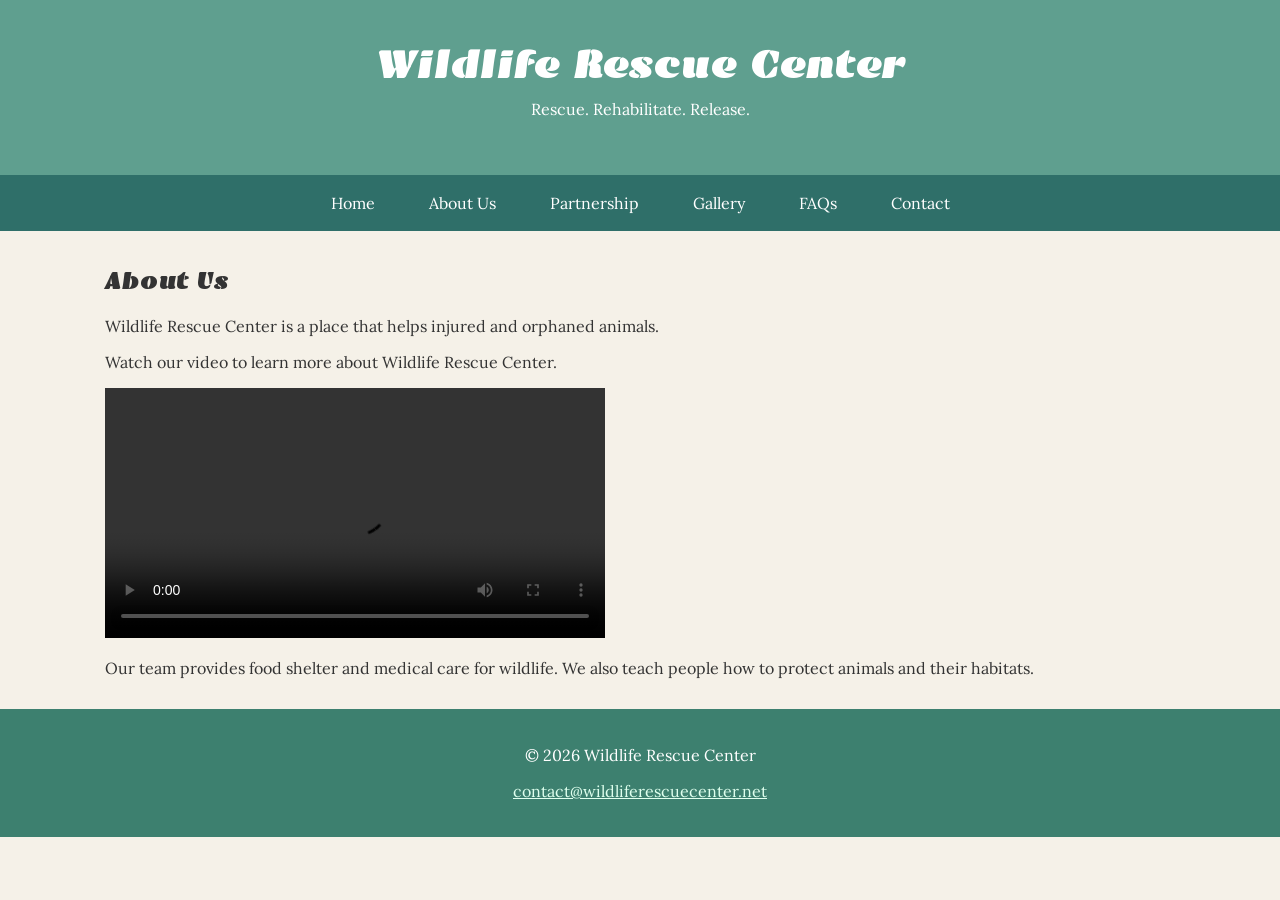
==== about.html @ c6a6d2dc "Add files via upload" ====
<!DOCTYPE html>
<html lang="en">
  <head>
    <meta charset="UTF-8" />
    <meta name="viewport" content="width=device-width, initial-scale=1.0" />

    <title>About Us | Wildlife Rescue Center</title>

    <link
      href="https://fonts.googleapis.com/css2?family=Emblema+One&family=Lora&display=swap"
      rel="stylesheet"
    />

    <link rel="stylesheet" href="styles.css" />
  </head>

  <body>
    <header>
      <h1>Wildlife Rescue Center</h1>
      <p>Rescue. Rehabilitate. Release.</p>
    </header>

    <nav id="navigation">
      <button
        type="button"
        class="menu-button"
        id="menu-button"
        onclick="menu()"
        aria-controls="nav-links"
        aria-expanded="false"
      >
        ☰ Menu
      </button>

      <ul id="nav-links">
        <li><a href="index.html">Home</a></li>
        <li><a href="about.html">About Us</a></li>
        <li><a href="partnership.html">Partnership</a></li>
        <li><a href="gallery.html">Gallery</a></li>
        <li><a href="faqs.html">FAQs</a></li>
        <li><a href="contact.html">Contact</a></li>
      </ul>
    </nav>

    <main>
      <h2>About Us</h2>

      <p>
        Wildlife Rescue Center is a place that helps injured and orphaned
        animals.
      </p>

      <p>Watch our video to learn more about Wildlife Rescue Center.</p>

      <video controls width="500">
        <source src="media/wildlife-rescue.mp4" type="video/mp4" />

        <track
          src="media/captions.vtt"
          kind="captions"
          srclang="en"
          label="English"
          default
        />

        <track
          src="media/descriptions.vtt"
          kind="descriptions"
          srclang="en"
          label="English descriptions"
        />

        Your browser does not support video.
      </video>

      <p>
        Our team provides food shelter and medical care for wildlife. We also
        teach people how to protect animals and their habitats.
      </p>
    </main>

    <footer>
      <p>&copy; 2026 Wildlife Rescue Center</p>

      <p>
        <a href="mailto:contact@wildliferescuecenter.net">
          contact@wildliferescuecenter.net
        </a>
      </p>
    </footer>

    <script src="scripts/scripts.js"></script>
  </body>
</html>
---- styles.css ----
* {
  box-sizing: border-box;
}

body {
  margin: 0;
  font-family: "Lora", serif;
  background-color: #f5f1e8;
  color: #333;
}

header {
  text-align: center;
  background-color: #5f9f8f;
  color: white;
  padding: 30px 15px;
}

header h1 {
  margin: 0;
  font-family: "Emblema One", cursive;
  font-size: 2em;
}

header p {
  margin-top: 10px;
}

nav {
  background-color: #2f6f69;
}

nav ul {
  list-style-type: none;
  margin: 0;
  padding: 0;
}

nav li {
  border-bottom: 1px solid white;
}

nav a {
  display: block;
  color: white;
  text-decoration: none;
  text-align: center;
  padding: 15px;
}

nav a:hover {
  background-color: #245650;
}

.menu-button {
  background-color: #2f6f69;
  color: white;
  border: none;
  padding: 15px;
  font-size: 20px;
  cursor: pointer;
}

#nav-links {
  display: none;
}

nav.open #nav-links {
  display: block;
}

main {
  padding: 15px;
}

section {
  margin-bottom: 25px;
}

h2 {
  font-family: "Emblema One", cursive;
  color: #333;
}

h3 {
  font-family: "Lora", serif;
}

img {
  display: block;
  width: 100%;
  height: auto;
  border-radius: 8px;
}

video {
  max-width: 100%;
  height: auto;
}

article {
  margin-bottom: 25px;
}

.mobile {
  display: block;
}

.desktop {
  display: none;
}

.care-mobile {
  background-color: white;
  padding: 15px;
  border-radius: 8px;
}

.care-mobile h3 {
  text-align: center;
  color: #2f6f69;
}

.care-mobile p {
  padding: 10px 0;
  border-bottom: 1px solid #ccc;
}

.care-mobile p:last-child {
  border-bottom: none;
}

.tel-link {
  display: inline-block;
  margin-top: 10px;
}

.tel-link a {
  display: block;
  background-color: #65b96e;
  padding: 12px 20px;
  color: #123f35;
  font-weight: bold;
  border-radius: 4px;
}

footer {
  text-align: center;
  background-color: #3d806f;
  color: white;
  padding: 20px;
}

footer a {
  color: #dfffee;
}

table {
  width: 100%;
  border-collapse: collapse;
  background-color: white;
}

caption {
  font-size: 1.2em;
  font-weight: bold;
  margin-bottom: 10px;
}

th,
td {
  border: 1px solid #555;
  padding: 10px;
  text-align: left;
}

th {
  background-color: #2f6f69;
  color: white;
}

tbody tr:nth-child(even) {
  background-color: #e7f0ed;
}

@media screen and (min-width: 768px) {
  .mobile {
    display: none;
  }

  .desktop {
    display: table;
  }

  .menu-button {
    display: none;
  }

  #nav-links {
    display: block;
  }

  nav ul {
    text-align: center;
  }

  nav li {
    display: inline-block;
    border-bottom: none;
  }

  nav a {
    padding: 15px 20px;
  }

  main {
    max-width: 1000px;
    margin: auto;
  }

  header h1 {
    font-size: 2.5em;
  }
}

@media screen and (min-width: 1025px) {
  main {
    max-width: 1100px;
  }

  header {
    padding: 40px 20px;
  }

  nav a {
    padding: 18px 25px;
  }
}
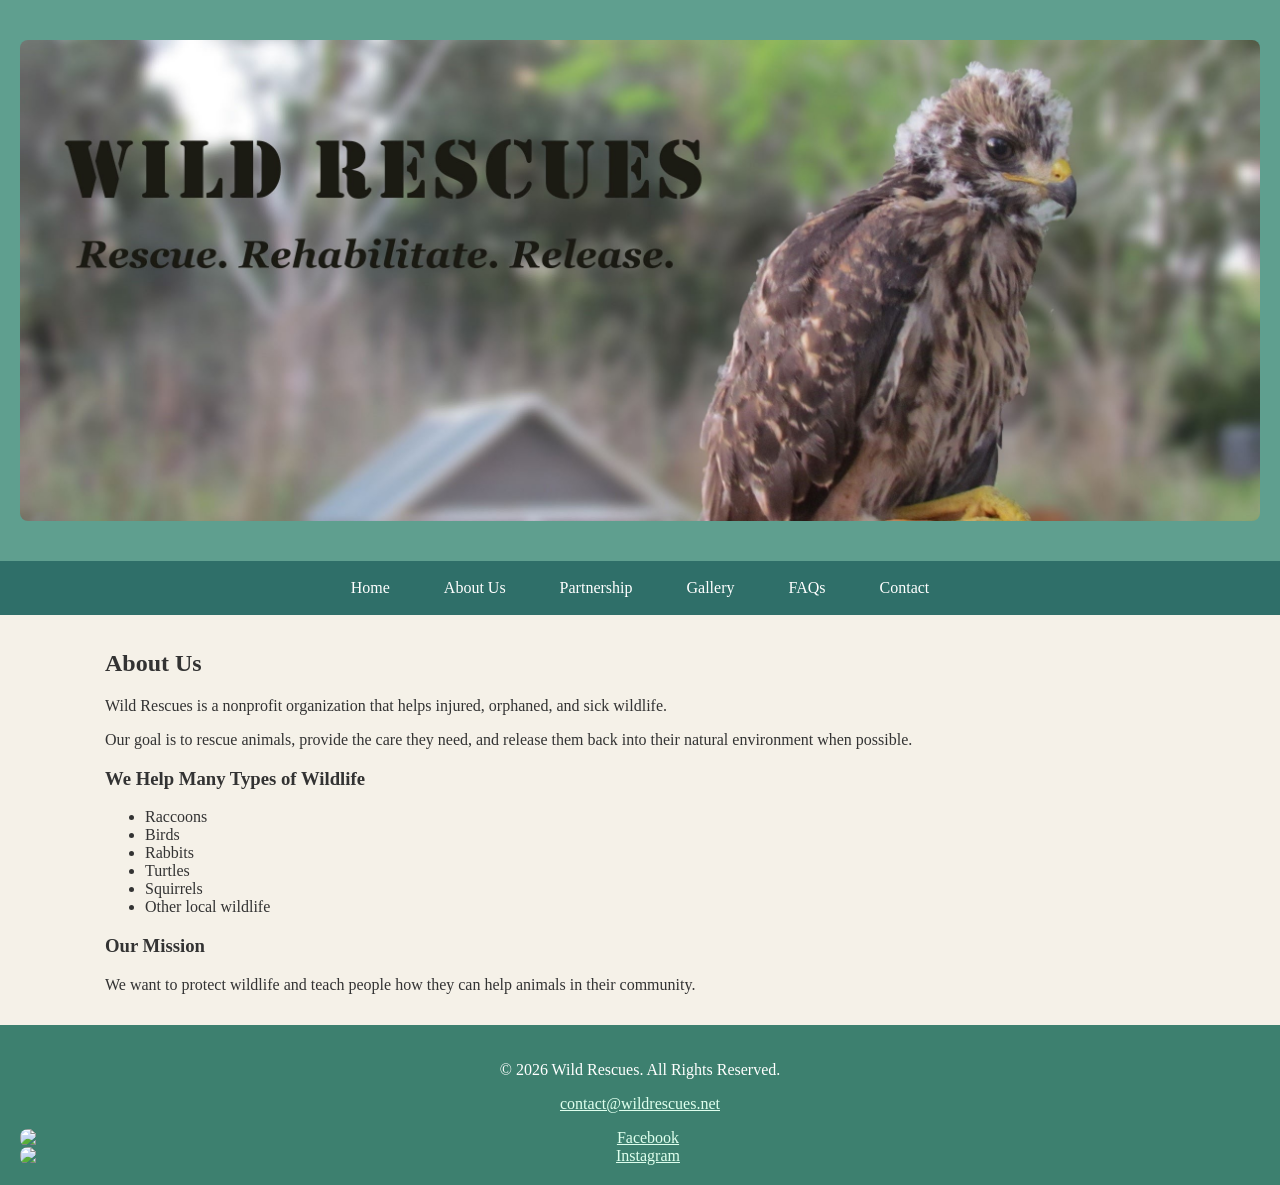
==== commit 17fc4657: "Update about.html" ====
--- a/about.html
+++ b/about.html
@@ -1,94 +1,99 @@
 <!DOCTYPE html>
 <html lang="en">
-  <head>
-    <meta charset="UTF-8" />
-    <meta name="viewport" content="width=device-width, initial-scale=1.0" />
+<head>
+    <meta charset="UTF-8">
+    <meta name="viewport" content="width=device-width, initial-scale=1.0">
 
-    <title>About Us | Wildlife Rescue Center</title>
+    <title>Wild Rescues | About Us</title>
 
-    <link
-      href="https://fonts.googleapis.com/css2?family=Emblema+One&family=Lora&display=swap"
-      rel="stylesheet"
-    />
+    <meta name="description" content="Learn about Wild Rescues, the animals we help, our wildlife rehabilitation work, and how we return animals to their natural habitats.">
 
-    <link rel="stylesheet" href="styles.css" />
-  </head>
+    <link rel="stylesheet" href="styles.css">
+</head>
 
-  <body>
-    <header>
-      <h1>Wildlife Rescue Center</h1>
-      <p>Rescue. Rehabilitate. Release.</p>
-    </header>
+<body>
 
-    <nav id="navigation">
-      <button
-        type="button"
-        class="menu-button"
-        id="menu-button"
-        onclick="menu()"
-        aria-controls="nav-links"
-        aria-expanded="false"
-      >
-        ☰ Menu
-      </button>
+<header>
+    <div class="tab-desk">
+        <a href="index.html">
+            <img src="images/baby-hawk-banner.jpg" alt="rescued baby hawk">
+        </a>
+    </div>
 
-      <ul id="nav-links">
+    <div class="mobile">
+        <h1>🐾 Wild Rescues</h1>
+        <h3>Rescue. Rehabilitate. Release.</h3>
+    </div>
+</header>
+
+<nav>
+    <ul>
         <li><a href="index.html">Home</a></li>
         <li><a href="about.html">About Us</a></li>
         <li><a href="partnership.html">Partnership</a></li>
         <li><a href="gallery.html">Gallery</a></li>
         <li><a href="faqs.html">FAQs</a></li>
         <li><a href="contact.html">Contact</a></li>
-      </ul>
-    </nav>
+    </ul>
+</nav>
 
-    <main>
-      <h2>About Us</h2>
+<main>
 
-      <p>
-        Wildlife Rescue Center is a place that helps injured and orphaned
-        animals.
-      </p>
+    <h2>About Us</h2>
 
-      <p>Watch our video to learn more about Wildlife Rescue Center.</p>
+    <p>
+        Wild Rescues is a nonprofit organization that helps injured,
+        orphaned, and sick wildlife.
+    </p>
 
-      <video controls width="500">
-        <source src="media/wildlife-rescue.mp4" type="video/mp4" />
+    <p>
+        Our goal is to rescue animals, provide the care they need,
+        and release them back into their natural environment when possible.
+    </p>
 
-        <track
-          src="media/captions.vtt"
-          kind="captions"
-          srclang="en"
-          label="English"
-          default
-        />
+    <h3>We Help Many Types of Wildlife</h3>
 
-        <track
-          src="media/descriptions.vtt"
-          kind="descriptions"
-          srclang="en"
-          label="English descriptions"
-        />
+    <ul>
+        <li>Raccoons</li>
+        <li>Birds</li>
+        <li>Rabbits</li>
+        <li>Turtles</li>
+        <li>Squirrels</li>
+        <li>Other local wildlife</li>
+    </ul>
 
-        Your browser does not support video.
-      </video>
+    <h3>Our Mission</h3>
 
-      <p>
-        Our team provides food shelter and medical care for wildlife. We also
-        teach people how to protect animals and their habitats.
-      </p>
-    </main>
+    <p>
+        We want to protect wildlife and teach people how they can help
+        animals in their community.
+    </p>
 
-    <footer>
-      <p>&copy; 2026 Wildlife Rescue Center</p>
+</main>
 
-      <p>
-        <a href="mailto:contact@wildliferescuecenter.net">
-          contact@wildliferescuecenter.net
+<footer>
+
+    <p>&copy; 2026 Wild Rescues. All Rights Reserved.</p>
+
+    <p>
+        <a href="mailto:contact@wildrescues.net">
+            contact@wildrescues.net
         </a>
-      </p>
-    </footer>
+    </p>
 
-    <script src="scripts/scripts.js"></script>
-  </body>
+    <div class="social">
+        <a href="https://www.facebook.com/" target="_blank">
+            <img src="images/facebook-icon.png" alt="Facebook">
+        </a>
+
+        <a href="https://www.instagram.com/" target="_blank">
+            <img src="images/instagram-icon.png" alt="Instagram">
+        </a>
+    </div>
+
+</footer>
+
+<script src="scripts/scripts.js"></script>
+
+</body>
 </html>
